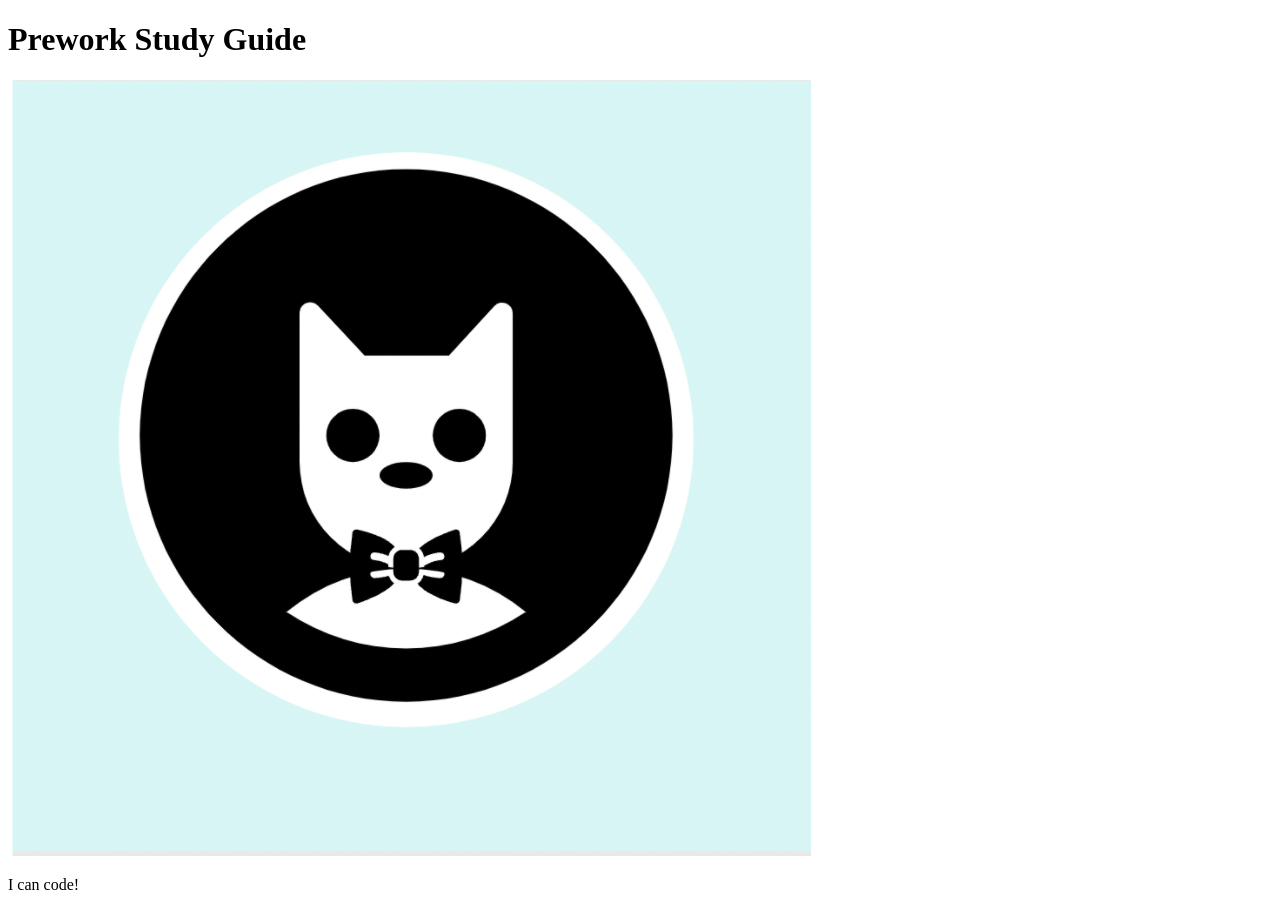
==== prework-study-guide/index.html @ db964c5f "adding index.html  and image" ====
<!DOCTYPE html>
<html lang="en">
  <head>
    <meta charset="UTF-8" />
    <meta http-equiv="X-UA-Compatible" content="IE=edge" />
    <meta name="viewport" content="width=device-width, initial-scale=1.0" />
    <title>Prework Study Guide</title>
  </head>
  <body>
    <header id="top">
      <h1>Prework Study Guide</h1>
      <img src="./assets/bowtie-cat.png" alt="Profile image of cat wearing a bow tie." />
    </header>
    <main>
      <!-- Student code goes here -->
    </main>

    <footer>
      <p>I can code!</p>
    </footer>
  </body>
</html>
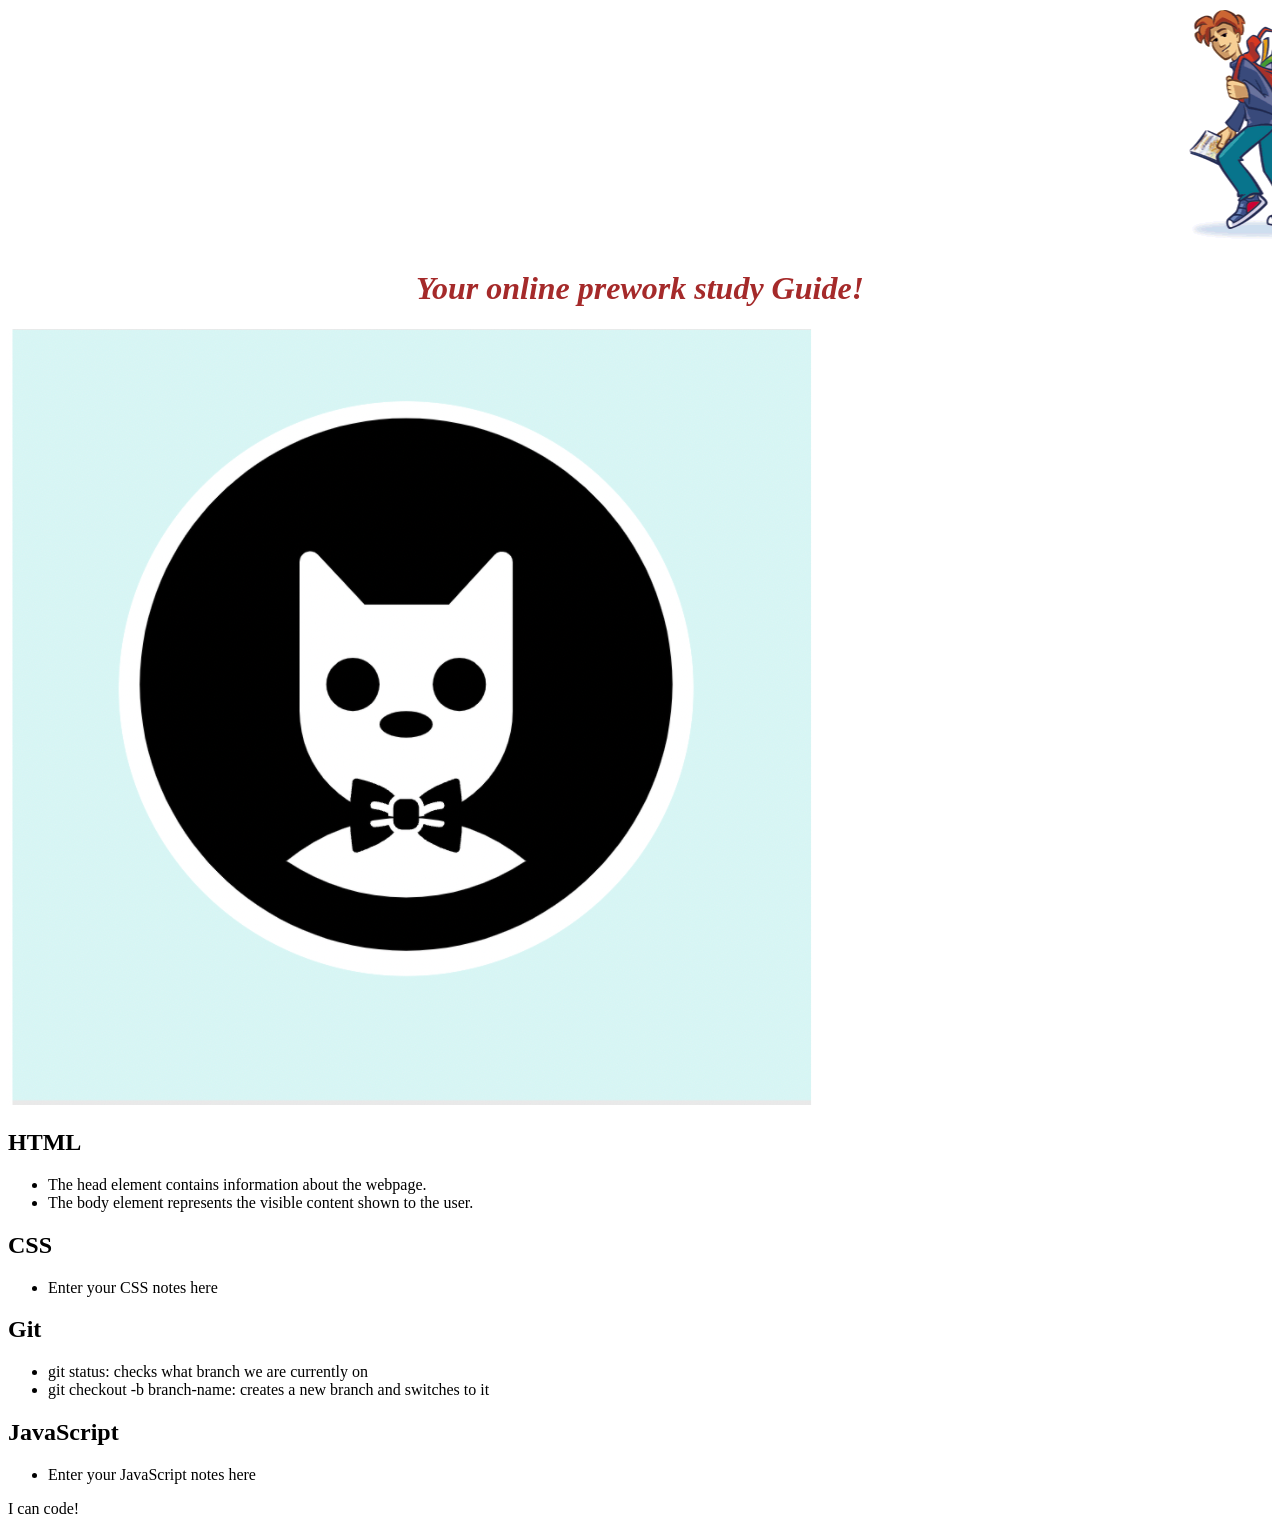
==== commit 0e634574: "added code and marquee to html file" ====
--- a/prework-study-guide/index.html
+++ b/prework-study-guide/index.html
@@ -1,22 +1,71 @@
 <!DOCTYPE html>
 <html lang="en">
-  <head>
-    <meta charset="UTF-8" />
-    <meta http-equiv="X-UA-Compatible" content="IE=edge" />
-    <meta name="viewport" content="width=device-width, initial-scale=1.0" />
-    <title>Prework Study Guide</title>
-  </head>
-  <body>
-    <header id="top">
-      <h1>Prework Study Guide</h1>
-      <img src="./assets/bowtie-cat.png" alt="Profile image of cat wearing a bow tie." />
-    </header>
-    <main>
-      <!-- Student code goes here -->
-    </main>
+<style>
+  .marquee {
+    padding: 0;
+    margin: 0;
+  }
 
-    <footer>
-      <p>I can code!</p>
-    </footer>
-  </body>
-</html>
+  h1 {
+    color: brown;
+    font-style: italic;
+
+
+    text-align: center;
+}
+</style>
+
+
+<head>
+  <marquee direction="left" scrollamount={10}>
+    <img className="walking-man" src="./assets/7gGg.gif" />
+  </marquee>
+  <meta charset="UTF-8" />
+  <meta http-equiv="X-UA-Compatible" content="IE=edge" />
+  <meta name="viewport" content="width=device-width, initial-scale=1.0" />
+  <title>Prework Study Guide</title>
+</head>
+
+<body>
+  <header id="top">
+    <h1> Your online prework study Guide!</h1>
+    <img src="./assets/bowtie-cat.png" alt="Profile image of cat wearing a bow tie." />
+  </header>
+  <main>
+    <section class="card" id="html-section">
+      <h2>HTML</h2>
+      <ul>
+        <li>The head element contains information about the webpage.</li>
+        <li>The body element represents the visible content shown to the user.</li>
+      </ul>
+    </section>
+
+    <section class="card" id="css-section">
+      <h2>CSS</h2>
+      <ul>
+        <li>Enter your CSS notes here</li>
+      </ul>
+    </section>
+
+    <section class="card" id="git-section">
+      <h2>Git</h2>
+      <ul>
+        <li>git status: checks what branch we are currently on</li>
+        <li>git checkout -b branch-name: creates a new branch and switches to it</li>
+      </ul>
+    </section>
+
+    <section class="card" id="javascript-section">
+      <h2>JavaScript</h2>
+      <ul>
+        <li>Enter your JavaScript notes here</li>
+      </ul>
+    </section>
+  </main>
+
+  <footer>
+    <p>I can code!</p>
+  </footer>
+</body>
+
+</html>
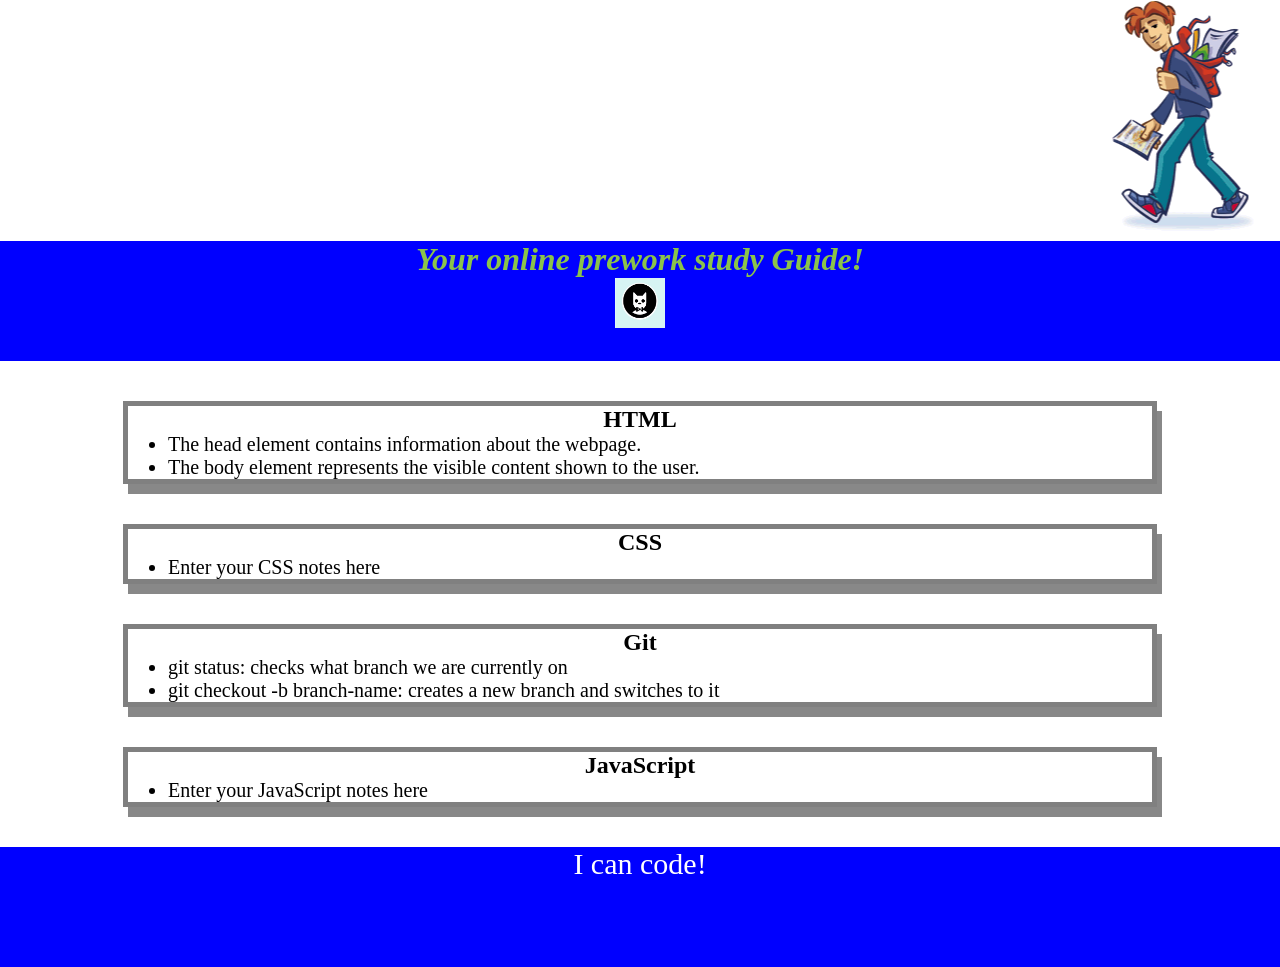
==== commit 8d5af94e: "added sugested changes" ====
--- a/prework-study-guide/index.html
+++ b/prework-study-guide/index.html
@@ -1,23 +1,9 @@
 <!DOCTYPE html>
 <html lang="en">
-<style>
-  .marquee {
-    padding: 0;
-    margin: 0;
-  }
-
-  h1 {
-    color: brown;
-    font-style: italic;
-
-
-    text-align: center;
-}
-</style>
-
 
 <head>
-  <marquee direction="left" scrollamount={10}>
+  <link rel="stylesheet" href="./assets/style.css">
+  <marquee direction="left" scrollamount="10">
     <img className="walking-man" src="./assets/7gGg.gif" />
   </marquee>
   <meta charset="UTF-8" />
--- a/prework-study-guide/assets/style.css
+++ b/prework-study-guide/assets/style.css
@@ -0,0 +1,50 @@
+* {
+    padding: 0;
+    margin: 0;
+  }
+
+  h1 {
+    color: #8bc34a;
+    ;
+    font-style: italic;
+    font-weight: bold;
+    text-align: center;
+  }
+
+  header,
+  footer {
+    width: 100%;
+    height: 120px;
+    background-color: blue;
+    color: white;
+  }
+
+  h1,
+  h2 {
+    text-align: center;
+  }
+
+  header>img {
+    display: block;
+    height: 50px;
+    width: 50px;
+    margin-left: auto;
+    margin-right: auto;
+  }
+
+  ul {
+    padding-left: 40px;
+    font-size: 20px;
+  }
+
+  p {
+    text-align: center;
+    font-size: 30px;
+  }
+  .card {
+    width: 80%;
+    margin: 40px auto;
+    border: 5px solid gray;
+    box-shadow: 5px 10px #888888;
+  }
+
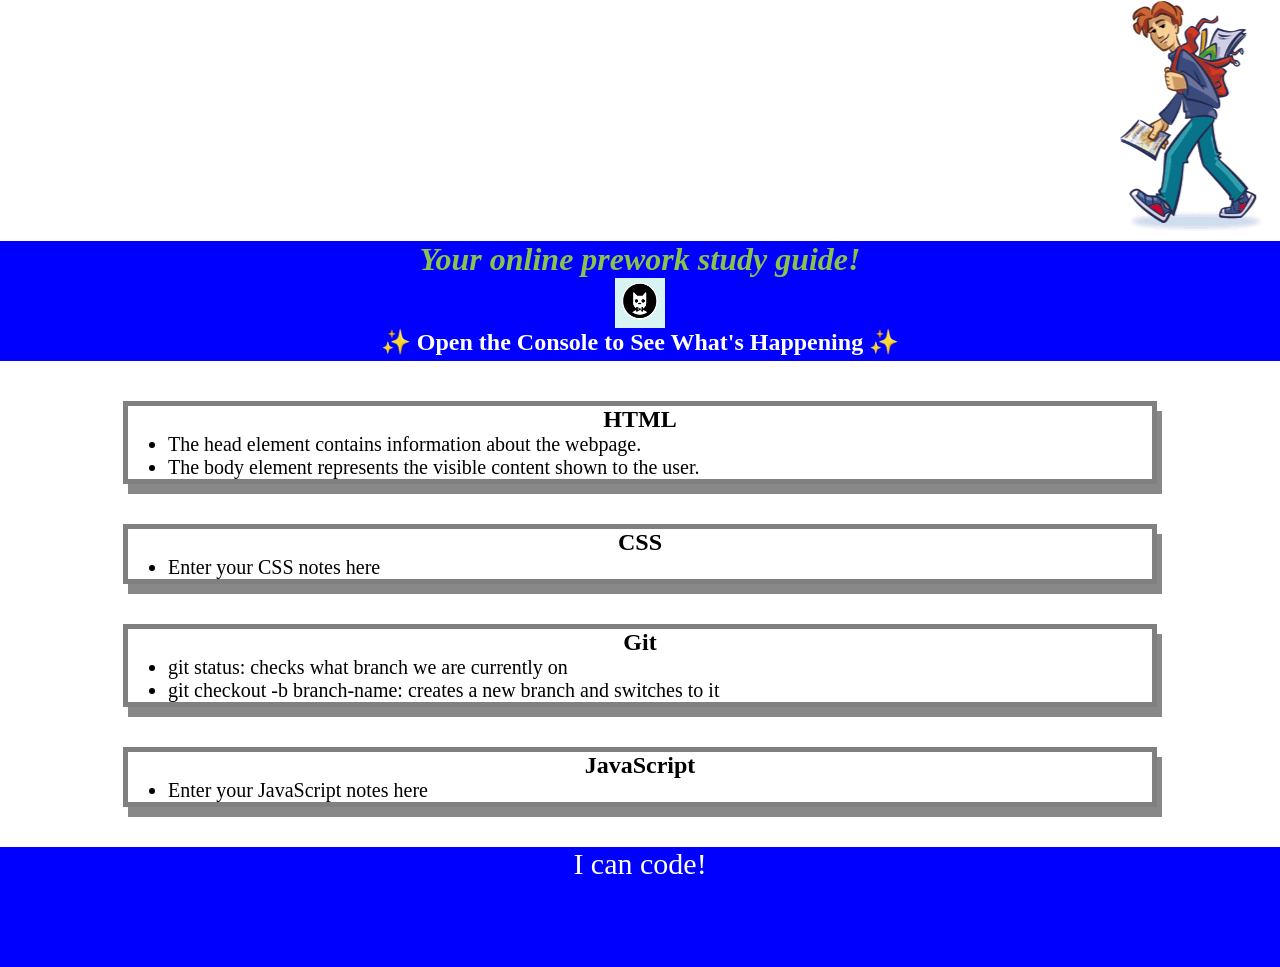
==== commit 5463803e: "adding js to prework" ====
--- a/prework-study-guide/index.html
+++ b/prework-study-guide/index.html
@@ -14,8 +14,9 @@
 
 <body>
   <header id="top">
-    <h1> Your online prework study Guide!</h1>
+    <h1> Your online prework study guide!</h1>
     <img src="./assets/bowtie-cat.png" alt="Profile image of cat wearing a bow tie." />
+    <h2>✨ Open the Console to See What's Happening ✨</h2>
   </header>
   <main>
     <section class="card" id="html-section">
@@ -52,6 +53,7 @@
   <footer>
     <p>I can code!</p>
   </footer>
+  <script src="./assets/script.js"></script>
 </body>
 
 </html>
